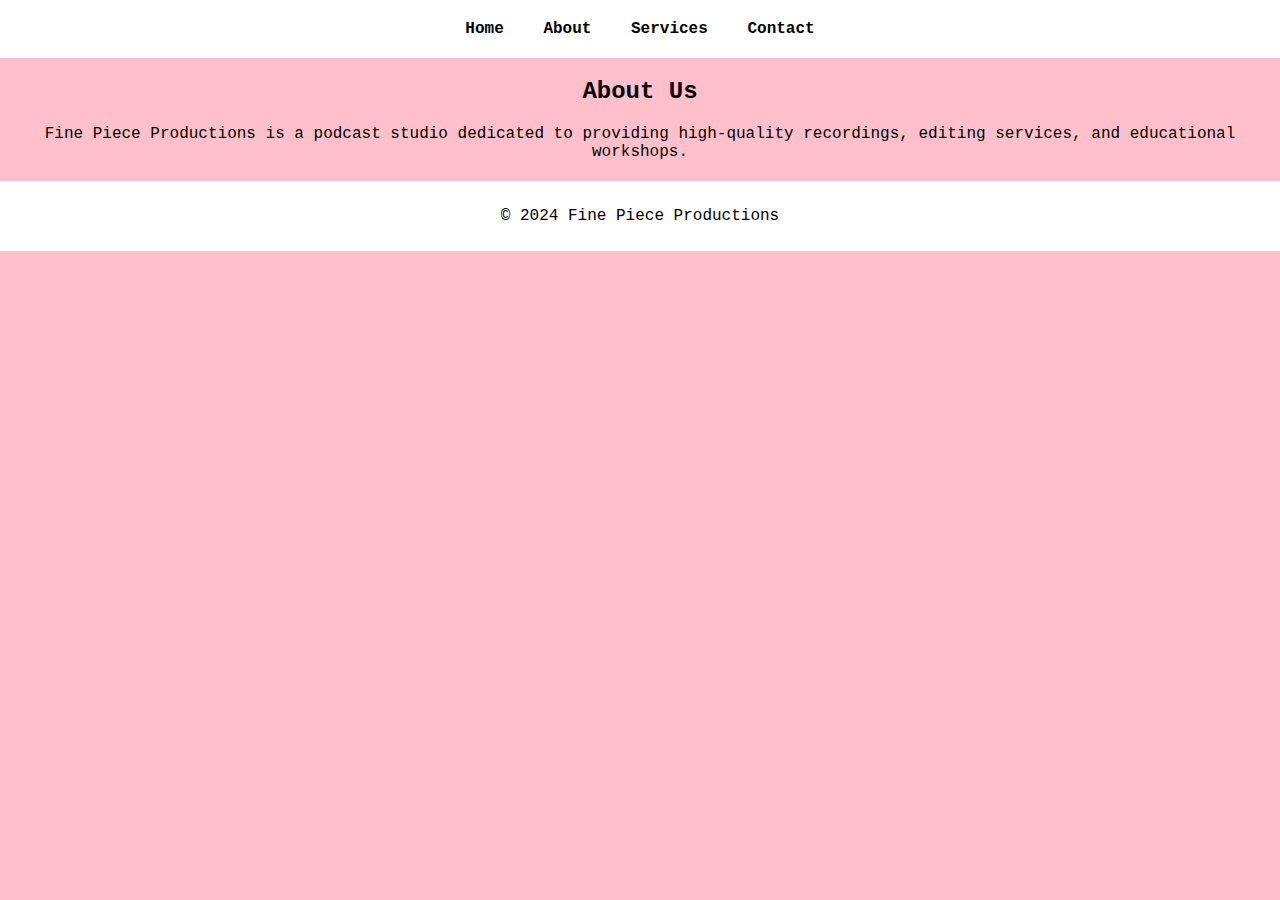
==== about.html @ 26b97b25 "Add files via upload" ====
<!DOCTYPE html>
<html lang="en">
<head>
    <meta charset="UTF-8">
    <meta name="viewport" content="width=device-width, initial-scale=1.0">
    <title>About Us - Fine Piece Productions</title>
    <link rel="stylesheet" href="styles.css">
</head>
<body>
    <header>
        <nav>
            <a href="index.html">Home</a>
            <a href="about.html">About</a>
            <a href="services.html">Services</a>
            <a href="contact.html">Contact</a>
        </nav>
    </header>

    <main>
        <h2>About Us</h2>
        <p>Fine Piece Productions is a podcast studio dedicated to providing high-quality recordings, editing services, and educational workshops.</p>
    </main>

    <footer>
        <p>&copy; 2024 Fine Piece Productions</p>
    </footer>
</body>
</html>
---- styles.css ----
body {
    background-color: #FFC0CB; /* Baby pink */
    color: black;
    font-family: 'Courier New', monospace; /* Typewriter style font */
    text-align: center;
    margin: 0;
    padding: 0;
}

header {
    background-color: white;
    padding: 20px;
}

nav a {
    margin: 0 15px;
    text-decoration: none;
    color: black;
    font-weight: bold;
}

footer {
    margin-top: 20px;
    background-color: white;
    padding: 10px;
}
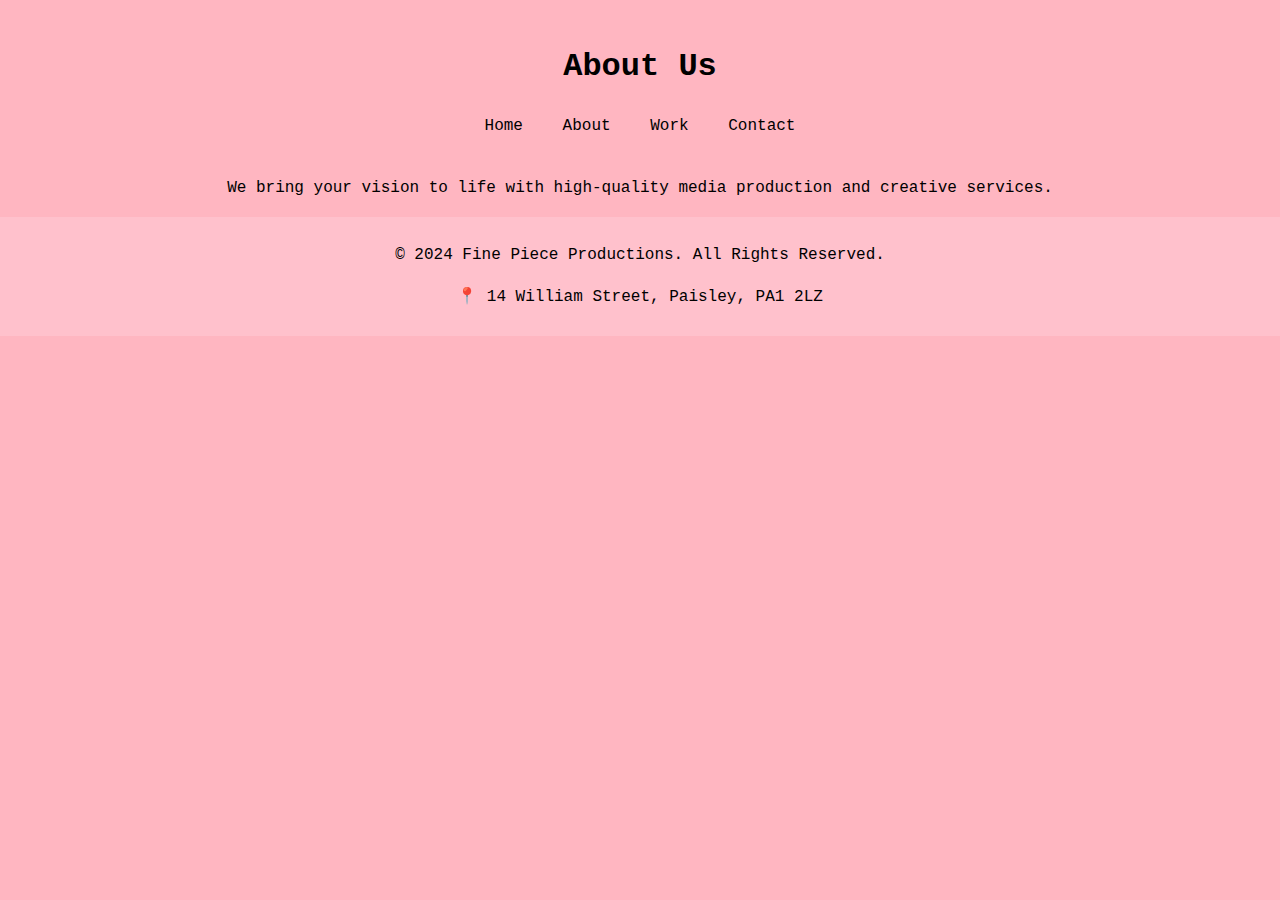
==== commit 31f8e1c0: "Update about.html" ====
--- a/about.html
+++ b/about.html
@@ -3,26 +3,27 @@
 <head>
     <meta charset="UTF-8">
     <meta name="viewport" content="width=device-width, initial-scale=1.0">
-    <title>About Us - Fine Piece Productions</title>
+    <title>About - Fine Piece Productions</title>
     <link rel="stylesheet" href="styles.css">
 </head>
 <body>
     <header>
+        <h1>About Us</h1>
         <nav>
             <a href="index.html">Home</a>
             <a href="about.html">About</a>
-            <a href="services.html">Services</a>
+            <a href="work.html">Work</a>
             <a href="contact.html">Contact</a>
         </nav>
     </header>
 
-    <main>
-        <h2>About Us</h2>
-        <p>Fine Piece Productions is a podcast studio dedicated to providing high-quality recordings, editing services, and educational workshops.</p>
-    </main>
+    <section class="content">
+        <p>We bring your vision to life with high-quality media production and creative services.</p>
+    </section>
 
     <footer>
-        <p>&copy; 2024 Fine Piece Productions</p>
+        <p>&copy; 2024 Fine Piece Productions. All Rights Reserved.</p>
+        <p>📍 14 William Street, Paisley, PA1 2LZ</p>
     </footer>
 </body>
 </html>
--- a/styles.css
+++ b/styles.css
@@ -1,26 +1,81 @@
 body {
-    background-color: #FFC0CB; /* Baby pink */
+    font-family: 'Courier New', monospace;
+    background-color: #ffb6c1; /* Baby pink */
     color: black;
-    font-family: 'Courier New', monospace; /* Typewriter style font */
+    line-height: 1.6;
     text-align: center;
     margin: 0;
     padding: 0;
 }
 
 header {
-    background-color: white;
     padding: 20px;
+    background-color: #ffb6c1;
+}
+
+.logo {
+    width: 100px; /* Smaller logo */
+    height: auto;
+    display: block;
+    margin: 0 auto 10px;
+}
+
+header h1 {
+    font-size: 2rem;
+}
+
+nav {
+    margin-top: 10px;
 }
 
 nav a {
     margin: 0 15px;
+    font-size: 1rem;
     text-decoration: none;
     color: black;
-    font-weight: bold;
+}
+
+nav a:hover {
+    text-decoration: underline;
+}
+
+/* Social Icons */
+.social img {
+    width: 24px; /* Slightly larger icons */
+    height: auto;
+    vertical-align: middle;
+    margin-left: 5px;
+    transition: opacity 0.3s;
+}
+
+.social img:hover {
+    opacity: 0.7;
+}
+
+/* Contact Form */
+.contact form {
+    display: flex;
+    flex-direction: column;
+    max-width: 400px;
+    margin: auto;
+}
+
+.contact input, .contact textarea, .contact button {
+    margin-bottom: 15px;
+    padding: 10px;
+    font-size: 1rem;
+    border: 1px solid black;
+}
+
+.contact button {
+    background: black;
+    color: white;
+    cursor: pointer;
 }
 
 footer {
-    margin-top: 20px;
-    background-color: white;
     padding: 10px;
+    background: #ffc1cc;
+    color: black;
 }
+
